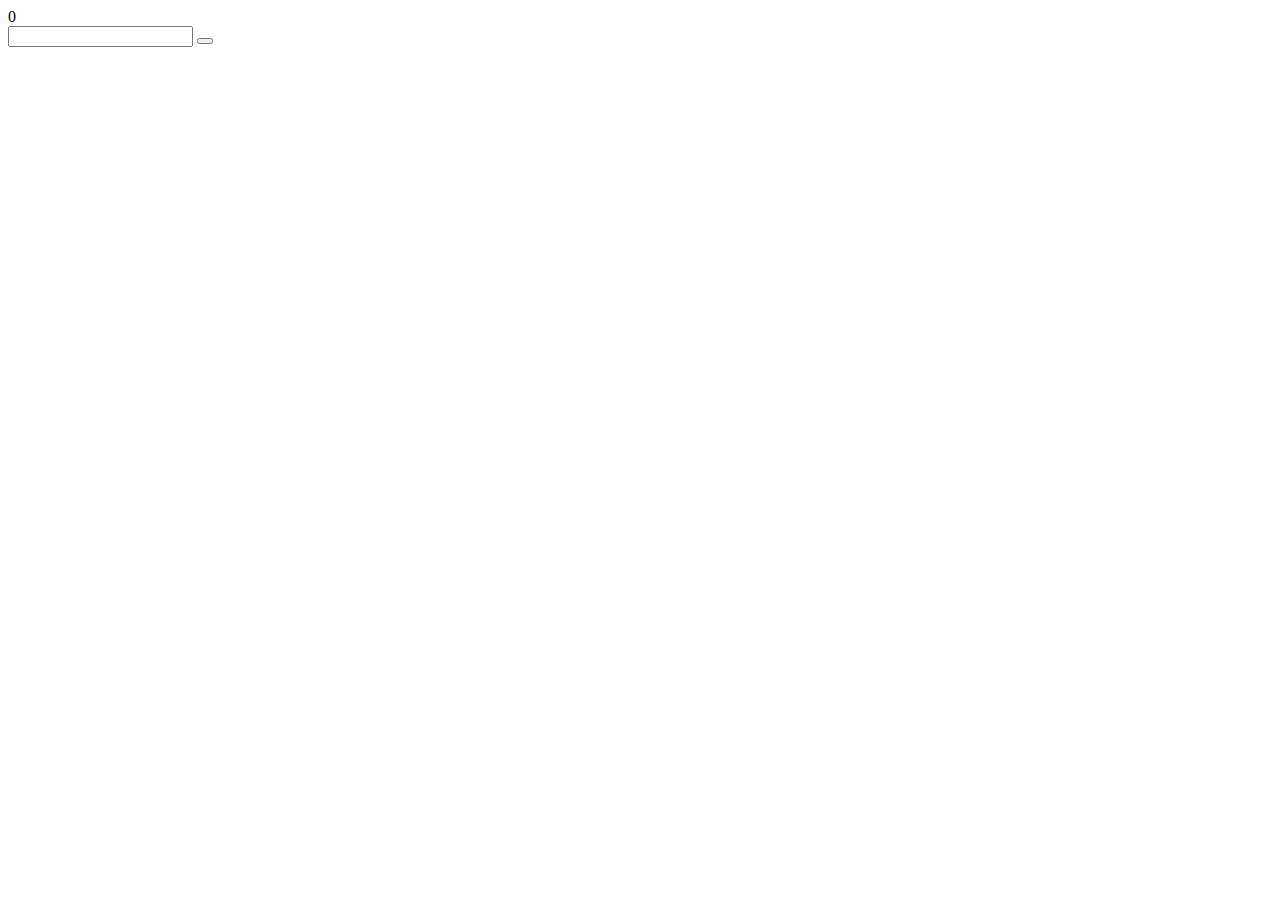
==== 7/timer/front.html @ 8f675065 "7 modul" ====
<!doctype html>
<html lang="en">
<head>
    <link rel="stylesheet" href="styles.css">
    <script src="back.js"></script>
    <meta charset="UTF-8">
    <meta name="viewport"
          content="width=device-width, user-scalable=no, initial-scale=1.0, maximum-scale=1.0, minimum-scale=1.0">
    <meta http-equiv="X-UA-Compatible" content="ie=edge">
    <title>Document</title>
</head>
<body>

<div id="count" class="count">0</div>
<input type="text" id="input" class="input">
<button type="submit" id="button" class="button"></button>

</body>
</html>
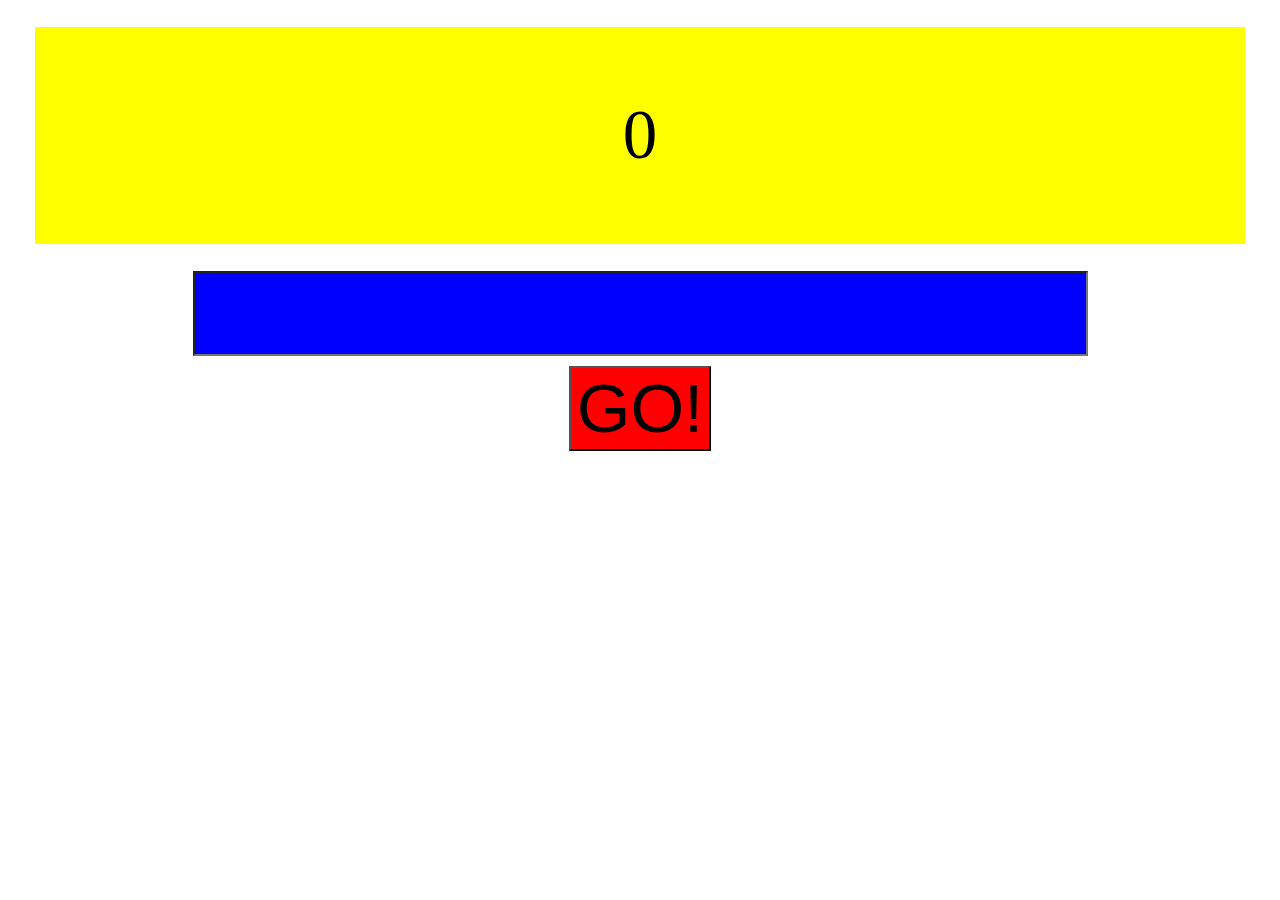
==== commit 91d3d62f: "trying do timer" ====
--- a/7/timer/front.html
+++ b/7/timer/front.html
@@ -2,18 +2,19 @@
 <html lang="en">
 <head>
     <link rel="stylesheet" href="styles.css">
-    <script src="back.js"></script>
+    <script defer src="back.js"></script>
     <meta charset="UTF-8">
     <meta name="viewport"
-          content="width=device-width, user-scalable=no, initial-scale=1.0, maximum-scale=1.0, minimum-scale=1.0">
+          content="width=device-width, user-scalable=no,
+          initial-scale=1.0, maximum-scale=1.0, minimum-scale=1.0">
     <meta http-equiv="X-UA-Compatible" content="ie=edge">
     <title>Document</title>
 </head>
 <body>
 
 <div id="count" class="count">0</div>
-<input type="text" id="input" class="input">
-<button type="submit" id="button" class="button"></button>
+<input type="number" id="input" class="input" min="1">
+<button type="submit" id="button" class="button">GO!</button>
 
 </body>
 </html>--- a/7/timer/styles.css
+++ b/7/timer/styles.css
@@ -0,0 +1,24 @@
+.count{
+    background-color: yellow;
+    font-size: 69px;
+    text-align: center;
+    margin: 27px;
+    padding: 69px;
+    align-content: center;
+}
+.input{
+    background-color: blue;
+    margin: 10px auto;
+    font-size: 69px;
+    margin-left: auto;
+    margin-right: auto;
+    display: block;
+}
+.button{
+    background-color: red;
+    margin: 10px auto;
+    font-size: 69px;
+    margin-left: auto;
+    margin-right: auto;
+    display: block;
+}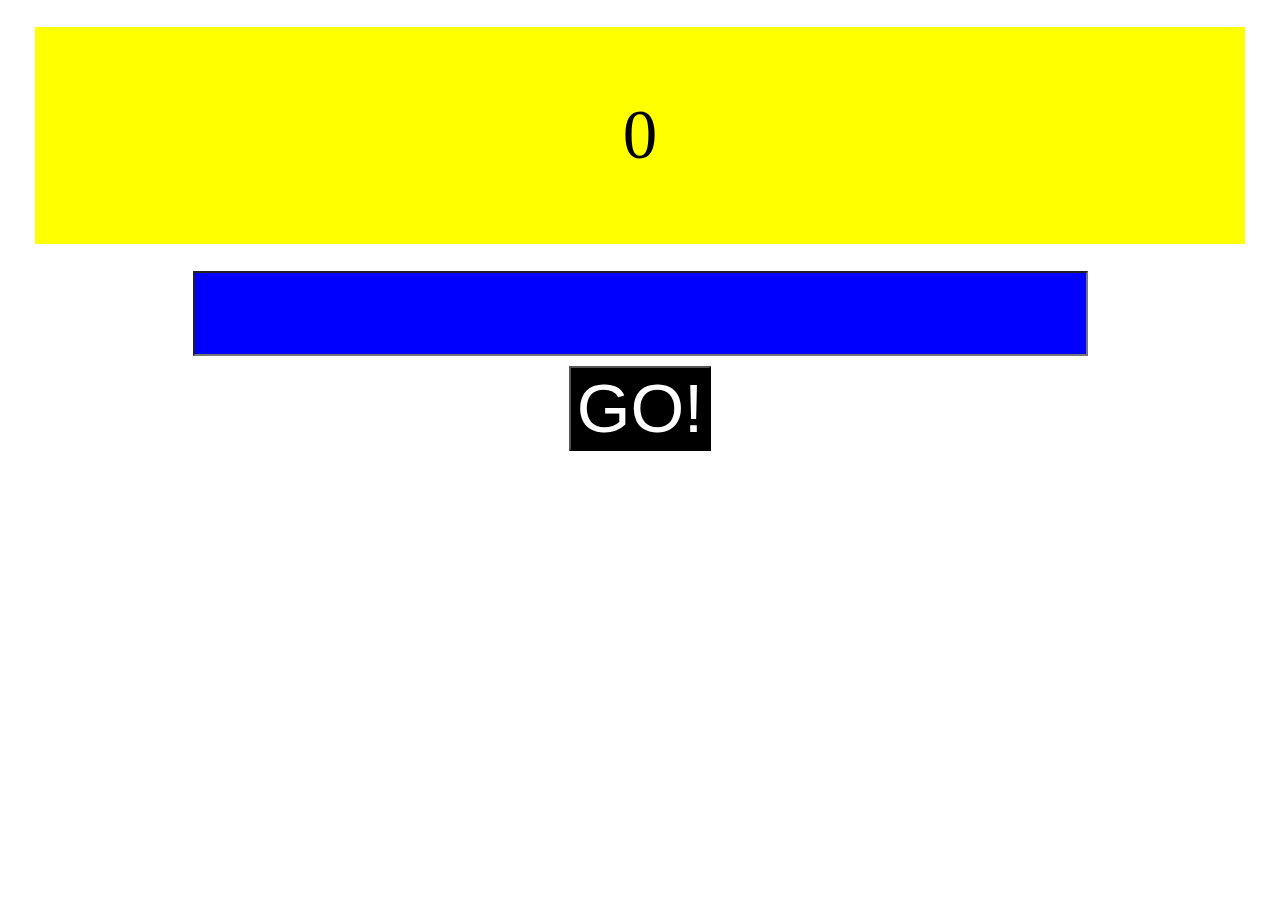
==== commit 314fe337: "timer done!" ====
--- a/7/timer/front.html
+++ b/7/timer/front.html
@@ -13,8 +13,9 @@
 <body>
 
 <div id="count" class="count">0</div>
-<input type="number" id="input" class="input" min="1">
+<input type="number" id="input" class="input" min="0">
 <button type="submit" id="button" class="button">GO!</button>
+<audio src="pukane-7.mp3" id="audio"></audio>
 
 </body>
 </html>--- a/7/timer/styles.css
+++ b/7/timer/styles.css
@@ -15,7 +15,8 @@
     display: block;
 }
 .button{
-    background-color: red;
+    background-color: black;
+    color: white;
     margin: 10px auto;
     font-size: 69px;
     margin-left: auto;
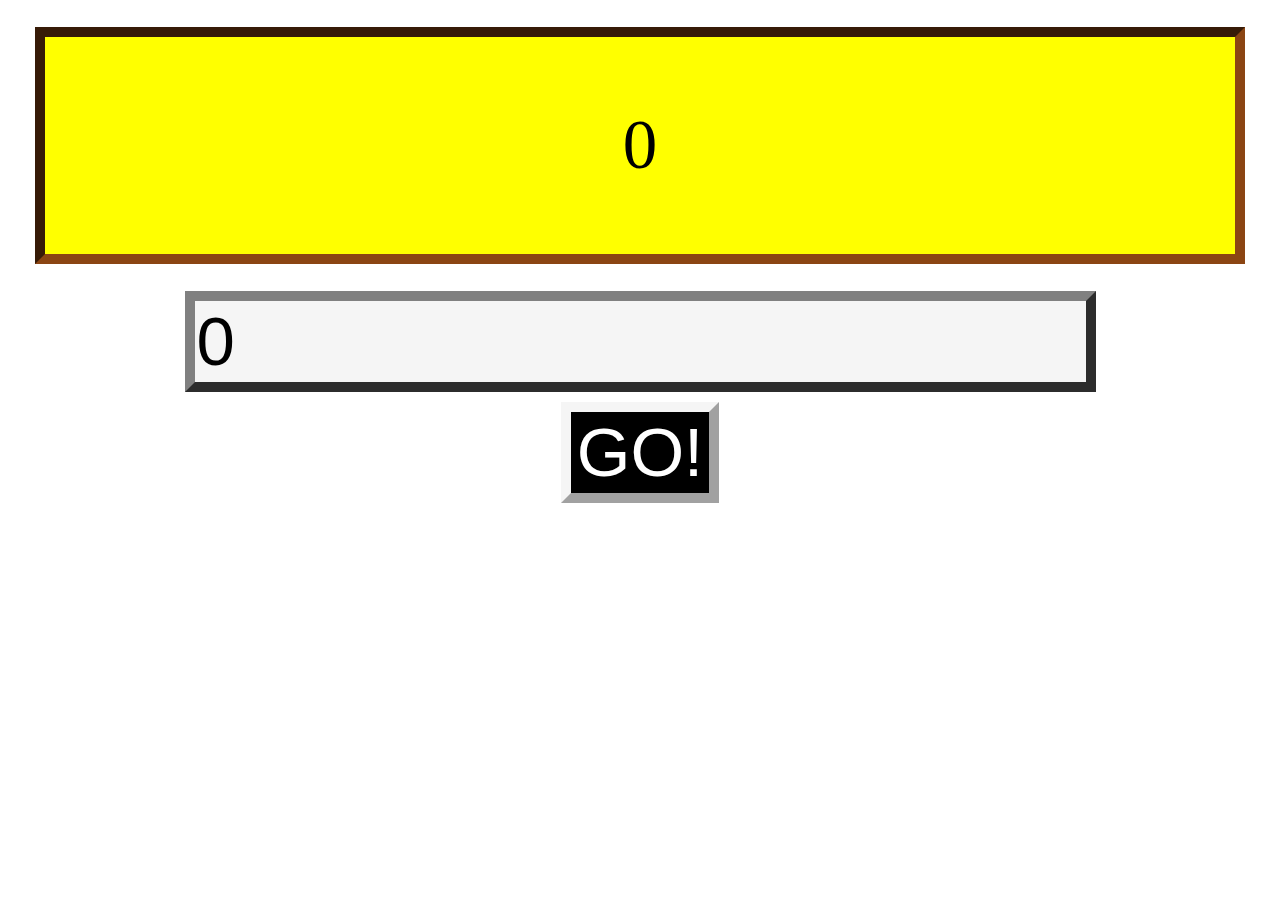
==== commit 8994d123: "timer done! fix timing and style" ====
--- a/7/timer/front.html
+++ b/7/timer/front.html
@@ -13,9 +13,8 @@
 <body>
 
 <div id="count" class="count">0</div>
-<input type="number" id="input" class="input" min="0">
+<input type="number" id="input" class="input" min="0" value="0">
 <button type="submit" id="button" class="button">GO!</button>
-<audio src="pukane-7.mp3" id="audio"></audio>
 
 </body>
 </html>--- a/7/timer/styles.css
+++ b/7/timer/styles.css
@@ -5,14 +5,16 @@
     margin: 27px;
     padding: 69px;
     align-content: center;
+    border: 10px inset saddlebrown;
 }
 .input{
-    background-color: blue;
+    background-color: whitesmoke;
     margin: 10px auto;
     font-size: 69px;
     margin-left: auto;
     margin-right: auto;
     display: block;
+    border: 10px outset grey;
 }
 .button{
     background-color: black;
@@ -22,4 +24,5 @@
     margin-left: auto;
     margin-right: auto;
     display: block;
+    border: 10px outset whitesmoke;
 }